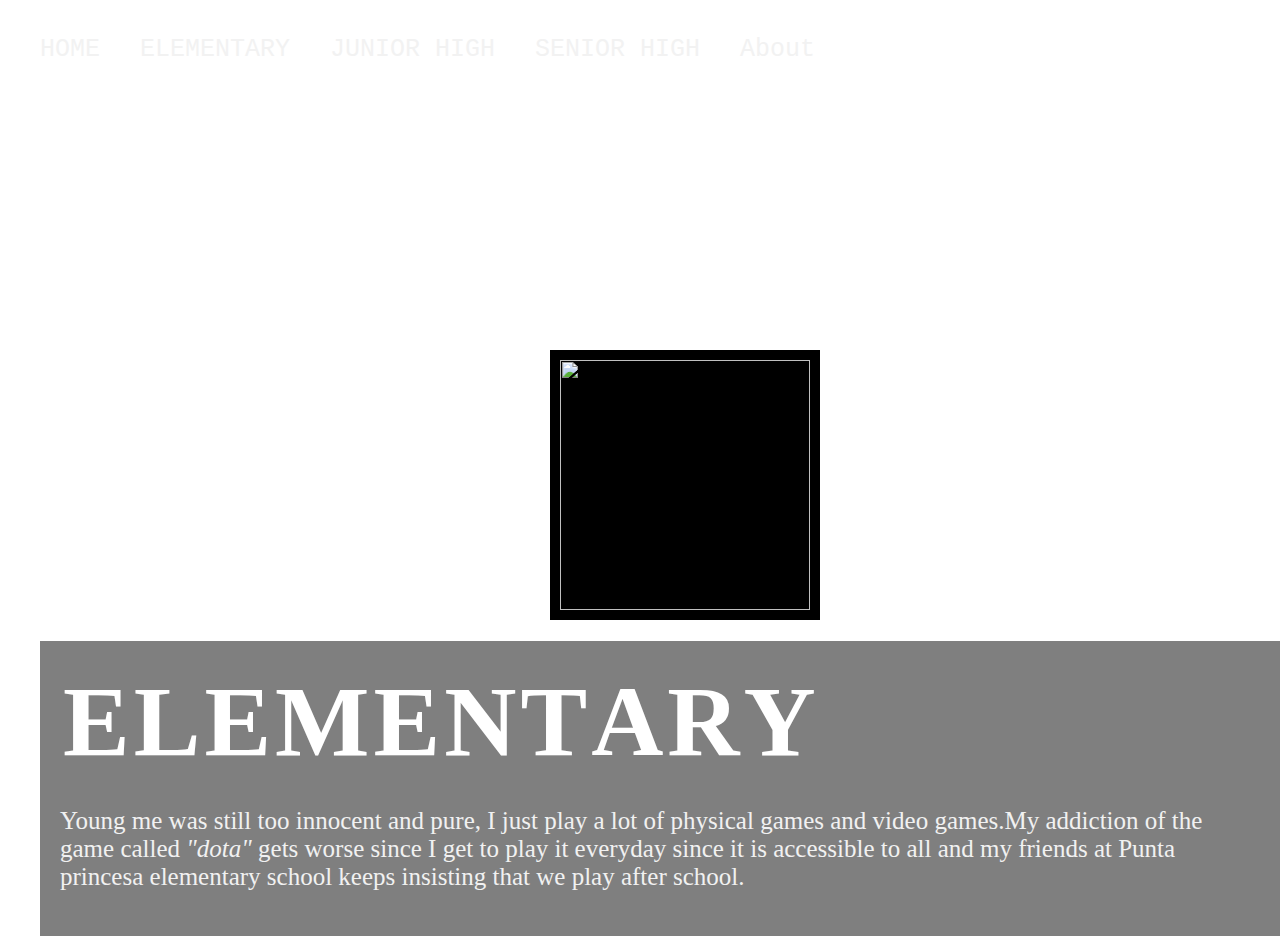
==== elementary.html @ 201dcee5 "Add files via upload" ====
<html>
<head>
	<meta charset="utf-8">
	<meta name="viewport" content="width=device-width, initial-scale=1">
	<link rel="stylesheet" type="text/css" href="MidtermStylesheet2.css">
	<link rel="icon" type="logo/icon" href="favicon.ico">
	<title>Web| JHS</title>
</head>

<body id="body1">
	<div class="bg1">
		<div class="container2">
			<div class="topnav">		
				<a class="active" href="index.html">HOME</a>
				<a href="elementary.html">ELEMENTARY</a>
				<a href="jhs.html">JUNIOR HIGH</a>
				<a href="shs.html">SENIOR HIGH</a>
				<a href="about.html">About</a>
			</div>
		</div>
	</div>
	
	<br>
		<img src="https://scontent-hkt1-1.xx.fbcdn.net/v/t1.18169-9/16683880_340166379711962_2748710105735481019_n.jpg?_nc_cat=111&ccb=1-7&_nc_sid=19026a&_nc_eui2=AeGI6z16UKFjrjwbAAM0kEyw0MCSgxHN6YbQwJKDEc3phlfspKzBHIM1tetjTZF--EUZM1GQ2Hh3-5171Mmil_Fi&_nc_ohc=jZO-Sj7TaPgAX_xuEDv&_nc_ht=scontent-hkt1-1.xx&oh=00_AT-ul_OmgdX80lUfQcUxw6tMvX4TLPJoT9k6W4zh62Ir4Q&oe=637D7C26">


	<br>
	
<div class="container1">
  <div class="content">
    <table>
		<tr>
			<th>E</th>
			<th>L</th>
			<th>E</th>
			<th>M</th>
			<th>E</th>
			<th>N</th>
			<th>T</th>
			<th>A</th>
			<th>R</th>
			<th>Y</th>
		</tr>
	</table>
   			<p>	
    		Young me was still too innocent and pure, I just play a lot of physical games and video games.My addiction of the game called <em>"dota"</em> gets worse since I get to play it everyday since it is accessible to all and my friends at Punta princesa elementary school keeps insisting that we play after school.</p>
  </div>
</div>
		
</body>
</html>
---- MidtermStylesheet2.css ----
.topnav {
  overflow: hidden;
  background: rgb(0, 0, 0);
  background: rgba(0, 0, 0, 0);
}

.topnav a {
  float: left;
  color: #f2f2f2;
  text-align: center;
  padding: 15px 20px;
  text-decoration: none;
  font-size: 25px;
  font-family: OCR A Std, monospace;
}

.topnav a:hover {
  background-color: #ff944d;
  color: black;
}


body, html {
  height: 100%;
  margin: 0;
}

.bg {
  background-image: url(https://cinemacinesakura.files.wordpress.com/2016/03/cinesakura_grave1.jpg?w=1200);
  height: 100%; 
  background-position: center;
  background-repeat: no-repeat;
  background-size: cover;
  position: relative;
}
#body1
{
  background-image: url(https://i.pinimg.com/originals/3c/7f/12/3c7f12426d3dad2ba4539b8a9cae9a89.jpg);
  background-repeat: no-repeat;
  background-size: cover;
}
#body2
{
  background-image: url(https://wallpaperaccess.com/full/42614.jpg);
  background-repeat: no-repeat;
  background-size: cover;
}
#body3
{
  background-image: url(https://www.ungeek.ph/wp-content/uploads/2020/04/chihiro1.jpg);
  background-repeat: no-repeat;
  background-size: cover;
}
#body4
{
  background-image: url(https://wallpaperaccess.com/full/400684.jpg);
  background-repeat: no-repeat;
  background-size: cover;
}
.container {
  position: relative;
  max-width: 800px;
}
.container img {vertical-align: cover;}

.container .content {
  position: absolute;
  bottom: 0;
  background: rgb(0, 0, 0); /* Fallback color */
  background: rgba(0, 0, 0, 0); /* Black background with 0.5 opacity */
  color: #f1f1f1;
  width: 100%;
  padding: 20px;
  margin-right: 20%
}

th
{
  font-size: 100px;
  color: white;
}
th:hover
{
  background-color: #ff944d;
}
p
{
  font-size: 25px;
}
.container2 
{
  position: absolute;
  margin: 20px;
  width: auto;
}
.bg-img {
  /* The image used */
  background-image: url(https://cinemacinesakura.files.wordpress.com/2016/03/cinesakura_grave1.jpg?w=1200);

  min-height: 380px;

  /* Center and scale the image nicely */
  background-position: center;
  background-repeat: no-repeat;
  background-size: cover;
  
  /* Needed to position the navbar */
  position: relative;
}
.bg1 {
  background-image: url(https://i.pinimg.com/originals/3c/7f/12/3c7f12426d3dad2ba4539b8a9cae9a89.jpg);
  height: 100%; 
  background-position: center;
  background-repeat: no-repeat;
  background-size: cover;
  position: relative;
}
.bg1-img {
  /* The image used */
  background-image: url(https://i.pinimg.com/originals/3c/7f/12/3c7f12426d3dad2ba4539b8a9cae9a89.jpg);

  min-height: 380px;

  /* Center and scale the image nicely */
  background-position: center;
  background-repeat: no-repeat;
  background-size: cover;
  
  /* Needed to position the navbar */
  position: relative;
}
.bg2 {
  background-image: url(https://wallpaperaccess.com/full/42614.jpg);
  height: 100%; 
  background-position: center;
  background-repeat: no-repeat;
  background-size: cover;
  position: relative;
}
.bg2-img {
  /* The image used */
  background-image: url(https://wallpaperaccess.com/full/42614.jpg);

  min-height: 380px;

  /* Center and scale the image nicely */
  background-position: center;
  background-repeat: no-repeat;
  background-size: cover;
  
  /* Needed to position the navbar */
  position: relative;
}
.bg3 {
  background-image: url(https://www.ungeek.ph/wp-content/uploads/2020/04/chihiro1.jpg);
  height: 100%; 
  background-position: center;
  background-repeat: no-repeat;
  background-size: cover;
  position: relative;
}
.bg3-img {
  /* The image used */
  background-image: url(https://www.ungeek.ph/wp-content/uploads/2020/04/chihiro1.jpg);

  min-height: 380px;

  /* Center and scale the image nicely */
  background-position: center;
  background-repeat: no-repeat;
  background-size: cover;
  
  /* Needed to position the navbar */
  position: relative;
}
.bg4 {
  background-image: url(https://wallpaperaccess.com/full/400684.jpg);
  height: 100%; 
  background-position: center;
  background-repeat: no-repeat;
  background-size: cover;
  position: relative;
}
.bg4-img {
  /* The image used */
  background-image: url(https://wallpaperaccess.com/full/400684.jpg);

  min-height: 380px;

  /* Center and scale the image nicely */
  background-position: center;
  background-repeat: no-repeat;
  background-size: cover;
  
  /* Needed to position the navbar */
  position: relative;
}
.container1 {
  position: relative;
  max-width: 1200px;
  margin: 0 auto;
}
.container1 img {vertical-align: cover;}

.container1 .content {
  position: absolute;
  bottom: 0;
  background: rgb(0, 0, 0); /* Fallback color */
  background: rgba(0, 0, 0, 0.5); /* Black background with 0.5 opacity */
  color: #f1f1f1;
  width: 100%;
  padding: 20px;
  margin: 0 auto;
}
img
{
  position: absolute;
  bottom: 0;
  background: rgb(0, 0, 1); /* Fallback color */
  background: rgba(0, 0, 0, 1); /* Black background with 0.5 opacity */
  width: 250px;
  padding: 10px;
  height: 250px;
margin-left: 550px;
margin-bottom: 280px;
}
a
{
  color: #ff944d;
}
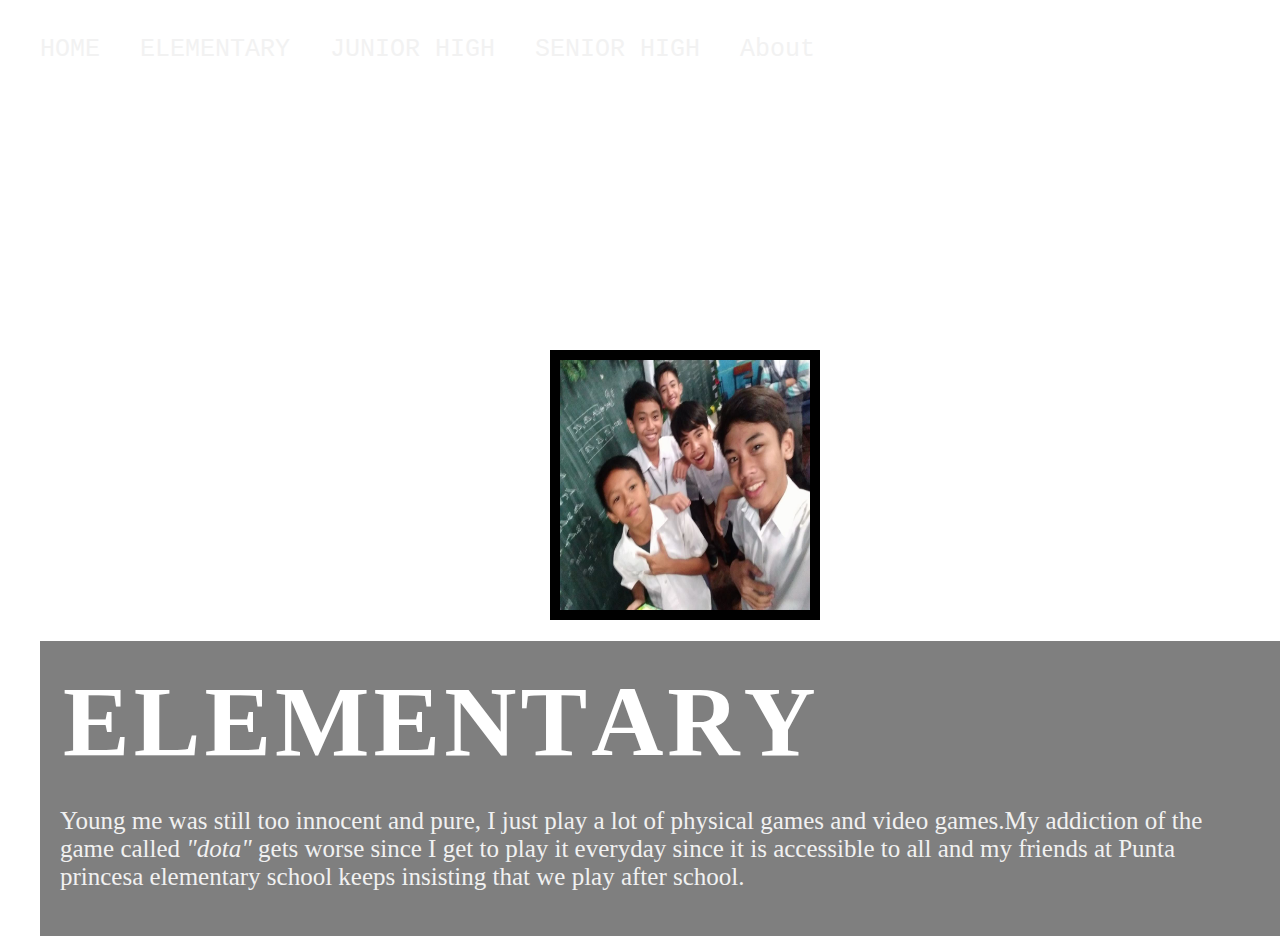
==== commit 187d5eb5: "Update elementary.html" ====
--- a/elementary.html
+++ b/elementary.html
@@ -21,7 +21,7 @@
 	</div>
 	
 	<br>
-		<img src="https://scontent-hkt1-1.xx.fbcdn.net/v/t1.18169-9/16683880_340166379711962_2748710105735481019_n.jpg?_nc_cat=111&ccb=1-7&_nc_sid=19026a&_nc_eui2=AeGI6z16UKFjrjwbAAM0kEyw0MCSgxHN6YbQwJKDEc3phlfspKzBHIM1tetjTZF--EUZM1GQ2Hh3-5171Mmil_Fi&_nc_ohc=jZO-Sj7TaPgAX_xuEDv&_nc_ht=scontent-hkt1-1.xx&oh=00_AT-ul_OmgdX80lUfQcUxw6tMvX4TLPJoT9k6W4zh62Ir4Q&oe=637D7C26">
+		<img src="elempic.jpg" alt="Elementary">
 
 
 	<br>
@@ -48,4 +48,4 @@
 </div>
 		
 </body>
-</html>+</html>
